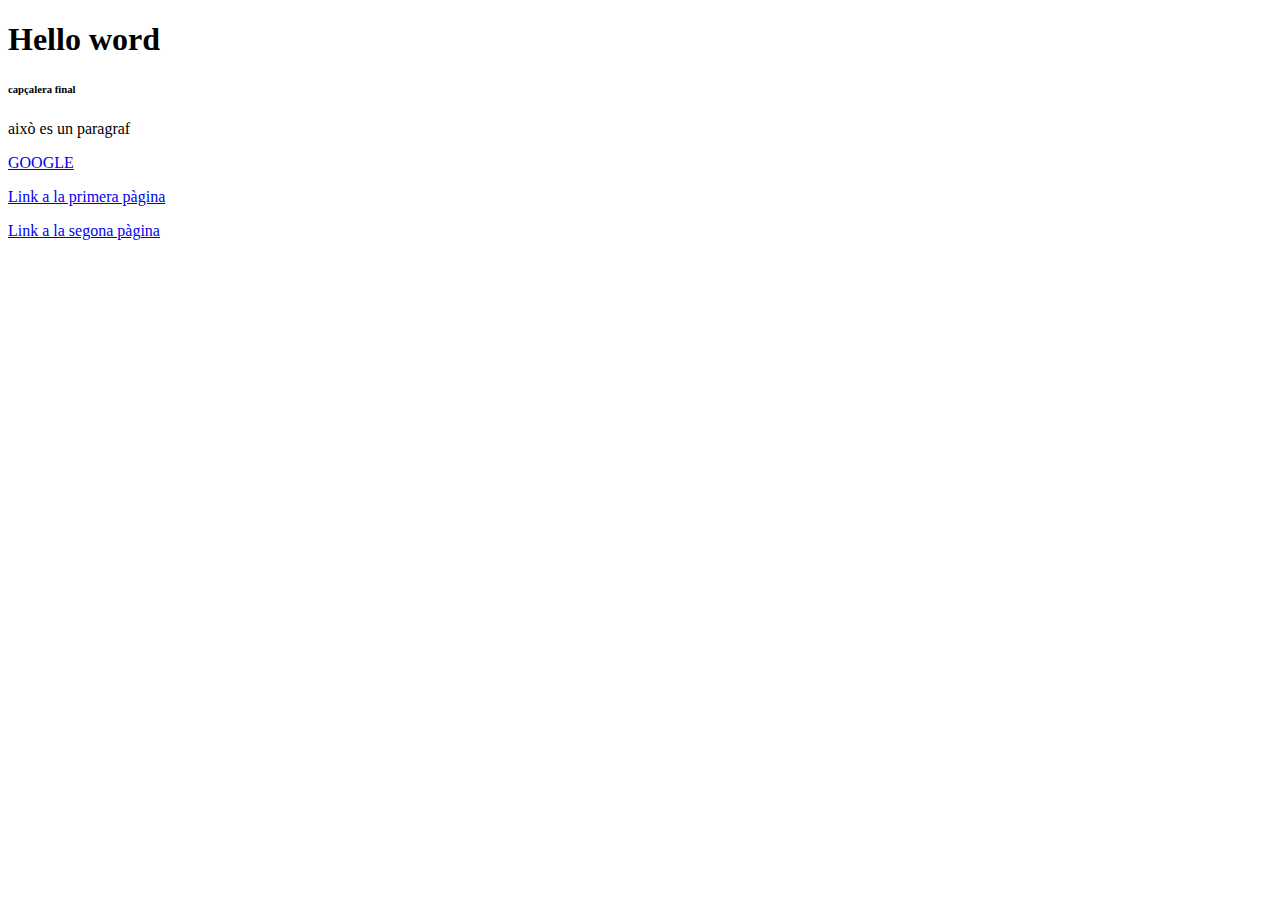
==== index.html @ ecd83e49 "hola" ====
<!doctype html>
 <html>

   <head>
      <meta charset="utf-8"/>  
      <title>Hello word</title>
   </head>

   <body>
    <h1>Hello word</h1>
    <h6>capçalera final</h6>
    <p>això es un paragraf</p>
    <p><a href="https://www.google.com/?hl=es" target="_blank">GOOGLE</a></p>
    <p><a href="pagines_html/Pag1.html">Link a la primera pàgina</a></p>
    <p><a href="pagines_html2/Pag2.html">Link a la segona pàgina</a></p>
   </body>

 </html>
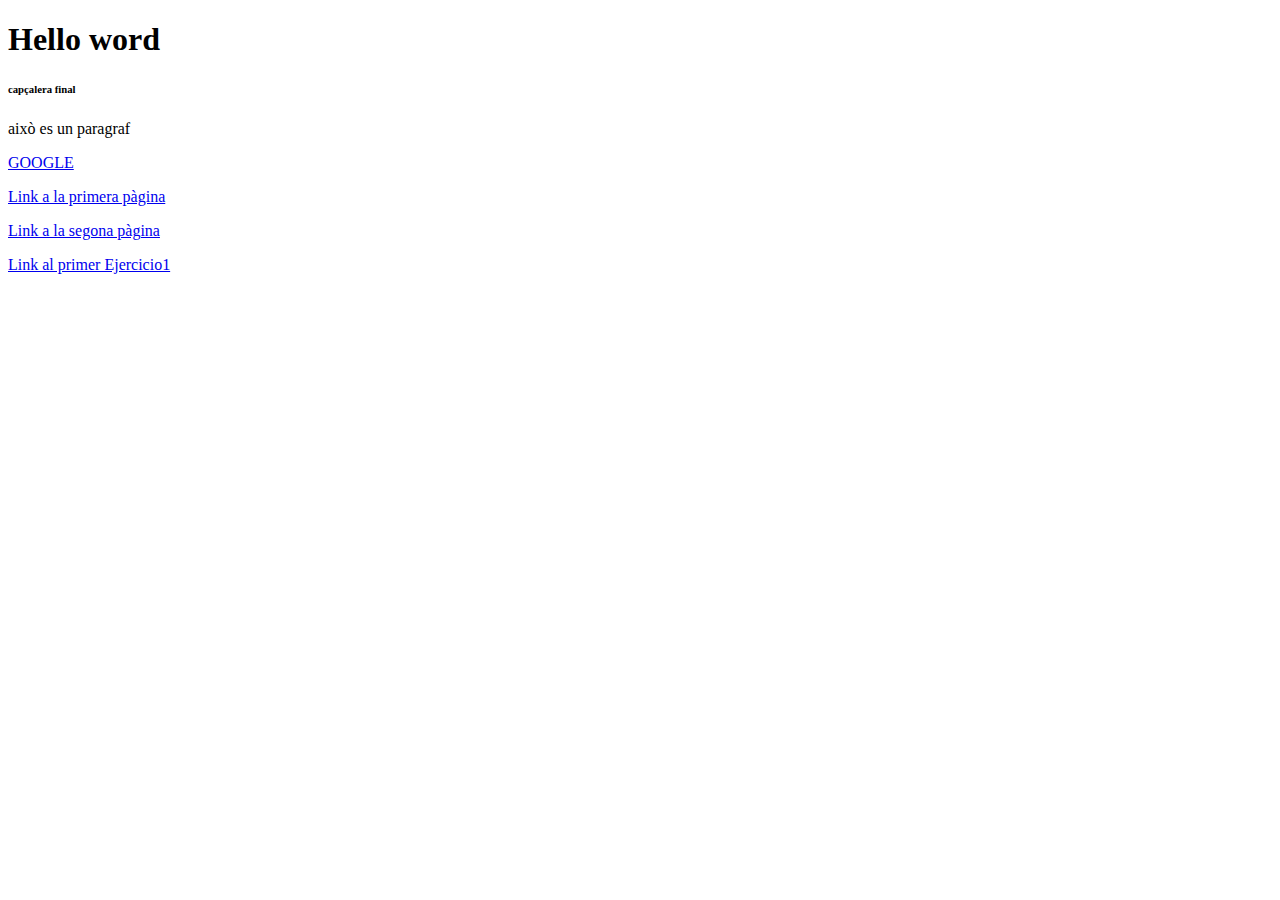
==== commit a219022d: "commit" ====
--- a/index.html
+++ b/index.html
@@ -13,6 +13,7 @@
     <p><a href="https://www.google.com/?hl=es" target="_blank">GOOGLE</a></p>
     <p><a href="pagines_html/Pag1.html">Link a la primera pàgina</a></p>
     <p><a href="pagines_html2/Pag2.html">Link a la segona pàgina</a></p>
+    <p><a href="paginesweb/Ejercicio1.html">Link al primer Ejercicio1</a></p>
    </body>
 
  </html>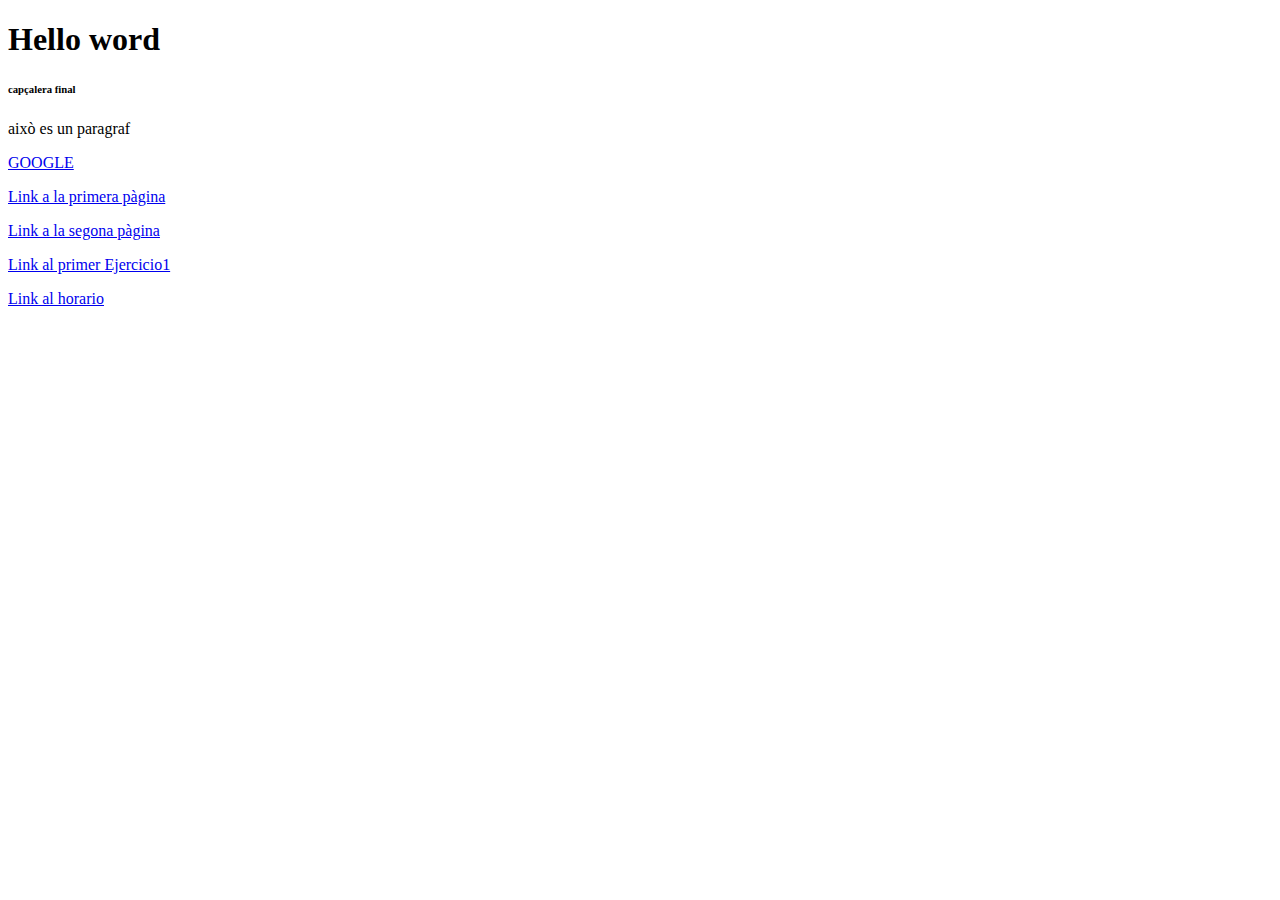
==== commit 2b010bf0: "calendario" ====
--- a/index.html
+++ b/index.html
@@ -14,6 +14,7 @@
     <p><a href="pagines_html/Pag1.html">Link a la primera pàgina</a></p>
     <p><a href="pagines_html2/Pag2.html">Link a la segona pàgina</a></p>
     <p><a href="paginesweb/Ejercicio1.html">Link al primer Ejercicio1</a></p>
+    <p><a href="paginesweb/Ejercicio calendario.html">Link al horario</a></p>
    </body>
 
  </html>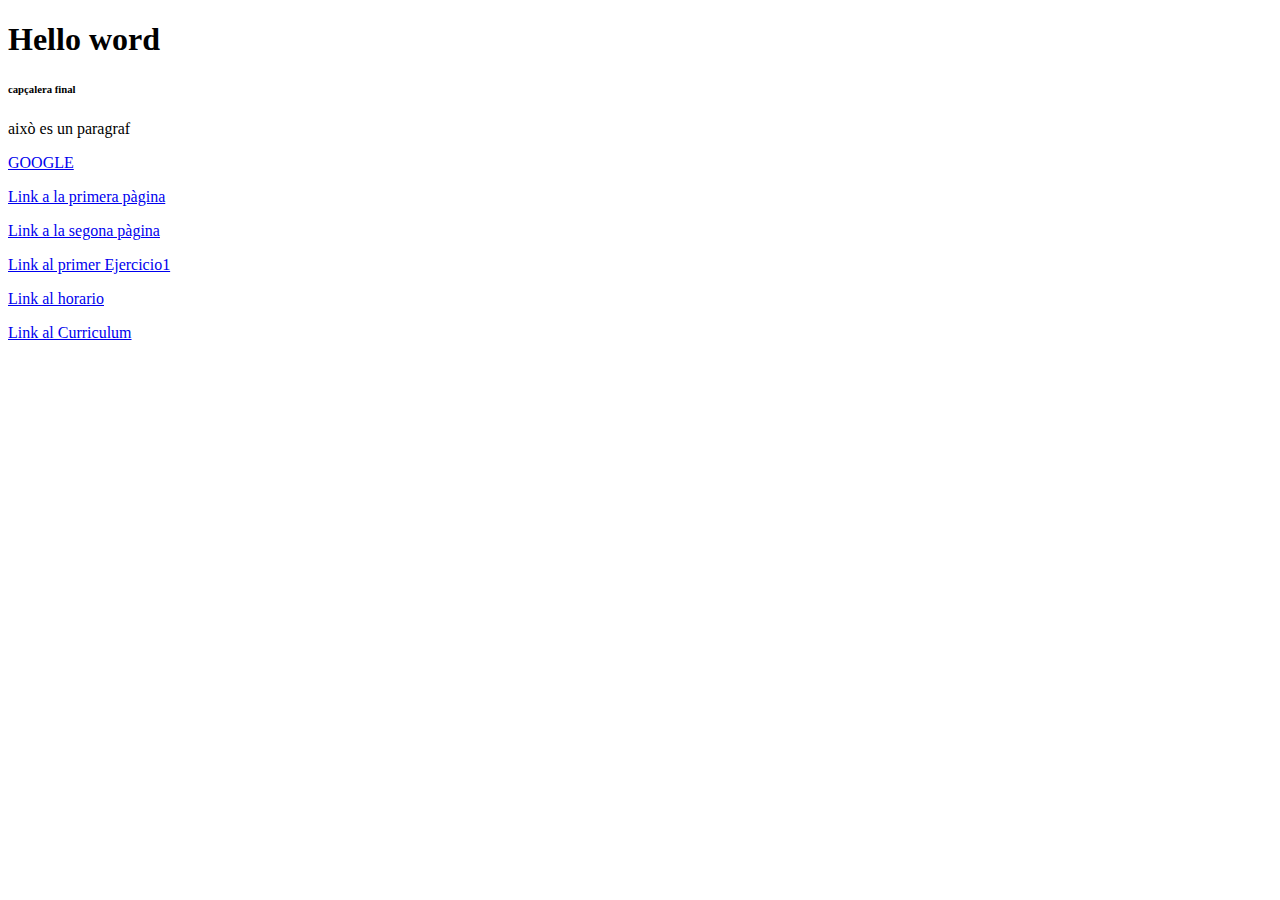
==== commit ded2a42d: "hola" ====
--- a/index.html
+++ b/index.html
@@ -15,6 +15,7 @@
     <p><a href="pagines_html2/Pag2.html">Link a la segona pàgina</a></p>
     <p><a href="paginesweb/Ejercicio1.html">Link al primer Ejercicio1</a></p>
     <p><a href="paginesweb/Ejercicio calendario.html">Link al horario</a></p>
+    <p><a href="paginesweb/Ejercicio1 formulario.html">Link al Curriculum</a></p>
    </body>
 
  </html>